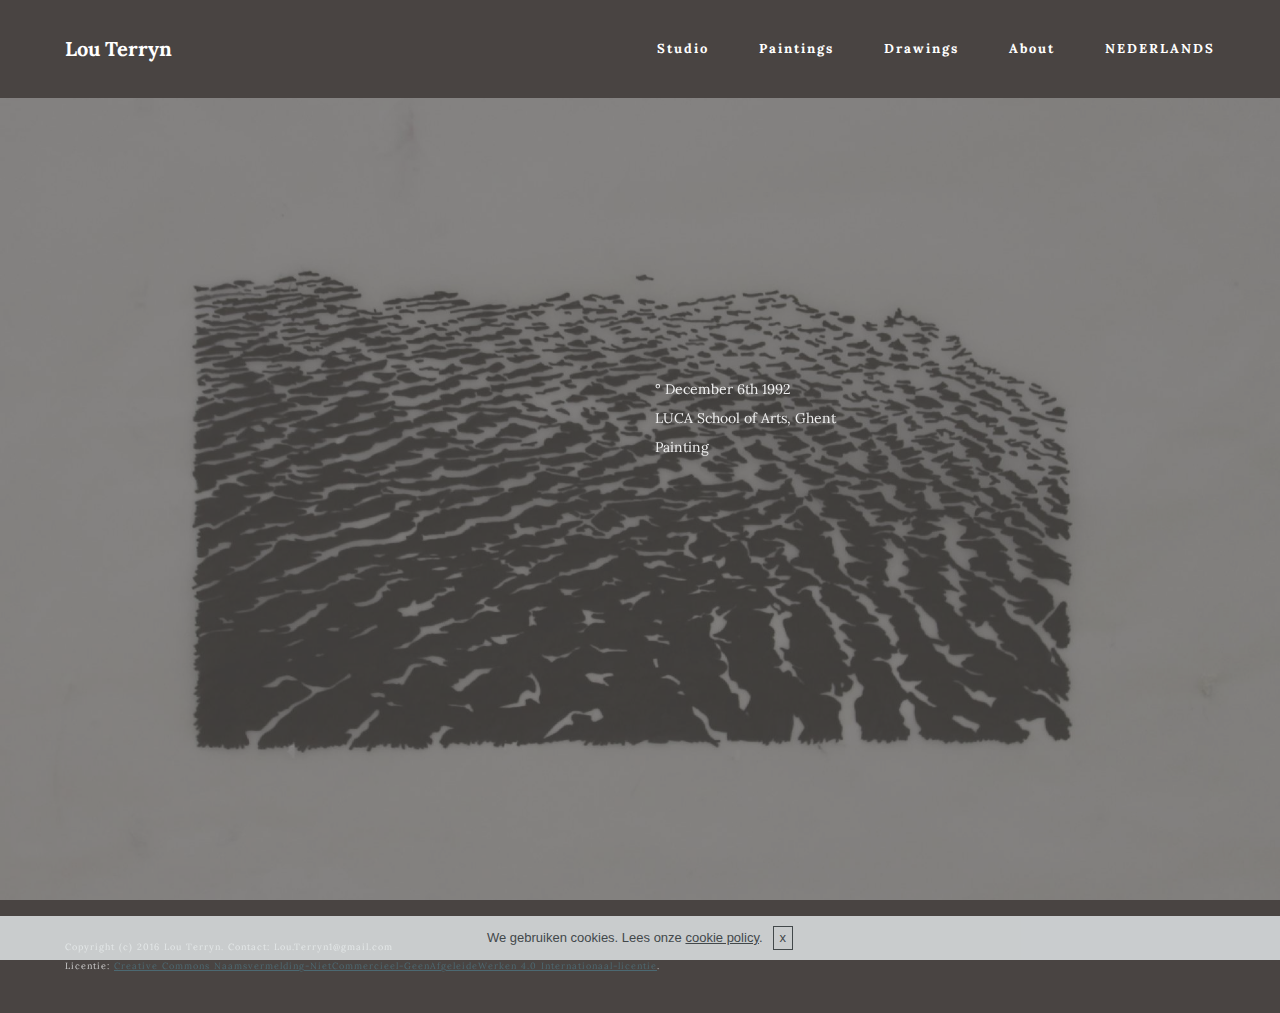
==== index.html @ 0a190a70 "Master" ====
<!DOCTYPE html>
<html>
<head>
  <!-- Site made with Mobirise Website Builder v2.11.1, https://mobirise.com -->
  <meta charset="UTF-8">
  <meta http-equiv="X-UA-Compatible" content="IE=edge">
  <meta name="generator" content="Mobirise v2.11.1, mobirise.com">
  <meta name="viewport" content="width=device-width, initial-scale=1">
  <link rel="shortcut icon" href="assets/images/logo.png" type="image/x-icon">
  <meta name="description" content="">
  <title>Lou Terryn</title>
  <link rel="stylesheet" href="https://fonts.googleapis.com/css?family=Roboto:700,400&amp;subset=cyrillic,latin,greek,vietnamese">
  <link rel="stylesheet" href="assets/bootstrap/css/bootstrap.min.css">
  <link rel="stylesheet" href="assets/animate.css/animate.min.css">
  <link rel="stylesheet" href="assets/mobirise/css/style.css">
  <link rel="stylesheet" href="assets/mobirise/css/mbr-additional.css" type="text/css">
  
  
  <!-- Paste any valid HTML code here. The code will be inserted to the end of <head> section, right before </head> -->
</head>
<body>

<!-- Google Analytics -->
<script>
  (function(i,s,o,g,r,a,m){i['GoogleAnalyticsObject']=r;i[r]=i[r]||function(){
  (i[r].q=i[r].q||[]).push(arguments)},i[r].l=1*new Date();a=s.createElement(o),
  m=s.getElementsByTagName(o)[0];a.async=1;a.src=g;m.parentNode.insertBefore(a,m)
  })(window,document,'script','//www.google-analytics.com/analytics.js','ga');

  ga('create', 'UA-74419226-1', 'auto');
  ga('send', 'pageview');

</script>
<!-- /Google Analytics -->


<section class="mbr-navbar mbr-navbar--freeze mbr-navbar--absolute mbr-navbar--sticky mbr-navbar--auto-collapse" id="menu-0">
    <div class="mbr-navbar__section mbr-section">
        <div class="mbr-section__container container">
            <div class="mbr-navbar__container">
                <div class="mbr-navbar__column mbr-navbar__column--s mbr-navbar__brand">
                    <span class="mbr-navbar__brand-link mbr-brand mbr-brand--inline">
                        
                        <span class="mbr-brand__name"><a class="mbr-brand__name text-white" href="Index.html">Lou Terryn</a></span>
                    </span>
                </div>
                <div class="mbr-navbar__hamburger mbr-hamburger"><span class="mbr-hamburger__line"></span></div>
                <div class="mbr-navbar__column mbr-navbar__menu">
                    <nav class="mbr-navbar__menu-box mbr-navbar__menu-box--inline-right">
                        <div class="mbr-navbar__column">
                            <ul class="mbr-navbar__items mbr-navbar__items--right float-left mbr-buttons mbr-buttons--freeze mbr-buttons--right btn-decorator mbr-buttons--active mbr-buttons--only-links"> <li class="mbr-navbar__item"><a class="mbr-buttons__link btn text-white" href="Studio.html">Studio</a></li><li class="mbr-navbar__item"><a class="mbr-buttons__link btn text-white" href="Schilderijen.html">Paintings</a></li> <li class="mbr-navbar__item"><a class="mbr-buttons__link btn text-white" href="Drawings.html">Drawings</a></li>  <li class="mbr-navbar__item"><a class="mbr-buttons__link btn text-white" href="Over.html">About</a></li> <li class="mbr-navbar__item"><a class="mbr-buttons__link btn text-white" href="Over.html">NEDERLANDS</a></li>  </ul>                            
                            
                        </div>
                    </nav>
                </div>
            </div>
        </div>
    </div>
</section>

<section class="engine"><a rel="external" href="https://mobirise.com">html site builder</a></section><section class="mbr-box mbr-section mbr-section--relative mbr-section--fixed-size mbr-section--full-height mbr-section--bg-adapted mbr-parallax-background mbr-after-navbar" id="header1-28" style="background-image: url(assets/images/tekening-water-2707x2000-95.jpg);">
    <div class="mbr-box__magnet mbr-box__magnet--sm-padding mbr-box__magnet--center-left">
        <div class="mbr-overlay" style="opacity: 0.6; background-color: rgb(96, 93, 92);"></div>
        <div class="mbr-box__container mbr-section__container container">
            <div class="mbr-box mbr-box--stretched"><div class="mbr-box__magnet mbr-box__magnet--center-left">
                <div class="row"><div class=" col-sm-6 col-sm-offset-6">
                    <div class="mbr-hero animated fadeInUp">
                        
                        <p class="mbr-hero__subtext">° December 6th 1992<br>LUCA School of Arts, Ghent<br>Painting</p>
                    </div>
                    
                </div></div>
            </div></div>
        </div>
        
    </div>
</section>

<footer class="mbr-section mbr-section--relative mbr-section--fixed-size" id="footer1-2" style="background-color: rgb(73, 68, 66);">
    
    <div class="mbr-section__container container">
        <div class="mbr-footer mbr-footer--wysiwyg row" style="padding-top: 36.900000000000006px; padding-bottom: 36.900000000000006px;">
            <div class="col-sm-12">
                <p class="mbr-footer__copyright">Copyright (c) 2016 Lou Terryn. Contact: Lou.Terryn1@gmail.com<br>Licentie: <a rel="license" href="http://creativecommons.org/licenses/by-nc-nd/4.0/">Creative Commons Naamsvermelding-NietCommercieel-GeenAfgeleideWerken 4.0 Internationaal-licentie</a>.</p>
            </div>
        </div>
    </div>
</footer>


  <input name="cookieData" type="hidden" data-cookie-text="We gebruiken cookies. Lees onze <a href='privacy.html'>cookie policy</a>.">
  <script src="assets/web/assets/jquery/jquery.min.js"></script>
  <script src="assets/bootstrap/js/bootstrap.min.js"></script>
  <script src="assets/smooth-scroll/SmoothScroll.js"></script>
  <script src="assets/cookies-alert-plugin/cookies-alert-core.js"></script>
  <script src="assets/cookies-alert-plugin/cookies-alert-script.js"></script>
  <script src="assets/jarallax/jarallax.js"></script>
  <script src="assets/mobirise/js/script.js"></script>
  
  <!-- Paste any valid HTML code here. The code will be inserted to the end of <body> section, right before </body> -->
</body>
</html>
---- assets/mobirise/css/style.css ----
.is-builder .animated {
  -webkit-animation-name: none !important;
  animation-name: none !important;
}
html {
  position: relative;
  min-height: 100%;
}
.mbr-embedded-video {
  position: relative;
}
.mbr-background-video,
.mbr-background-video-preview {
  bottom: 0;
  left: 0;
  overflow: hidden;
  position: absolute;
  right: 0;
  top: 0;
}
.mbr-parallax-background,
.mbr-background {
  background-attachment: fixed !important;
  background-position: 50% 0;
  background-repeat: no-repeat;
  background-size: cover !important;
}
.mbr-hidden-scrollbar .mbr-parallax-background {
  background-size: auto 130%;
}
.mobile .mbr-parallax-background {
  background-attachment: scroll !important;
}
.mbr-background {
  background-attachment: scroll !important;
}
.mbr-navbar {
  position: relative;
  width: 100%;
}
.mbr-navbar:before {
  content: "";
  display: block;
}
.mbr-navbar__brand-link:after,
.mbr-navbar__brand-img {
  max-height: 74px;
}
.mbr-navbar:before,
.mbr-navbar__container {
  height: 98px;
}
.mbr-navbar--ss .mbr-navbar__brand-link:after,
.mbr-navbar--ss .mbr-navbar__brand-img {
  height: 74px;
}
.mbr-navbar--ss:before,
.mbr-navbar--ss .mbr-navbar__container {
  height: 98px;
}
.mbr-navbar--xs .mbr-navbar__brand-link:after,
.mbr-navbar--xs .mbr-navbar__brand-img {
  height: 32px;
}
.mbr-navbar--xs:before,
.mbr-navbar--xs .mbr-navbar__container {
  height: 56px;
}
.mbr-navbar--s .mbr-navbar__brand-link:after,
.mbr-navbar--s .mbr-navbar__brand-img {
  height: 48px;
}
.mbr-navbar--s:before,
.mbr-navbar--s .mbr-navbar__container {
  height: 72px;
}
.mbr-navbar--m .mbr-navbar__brand-link:after,
.mbr-navbar--m .mbr-navbar__brand-img {
  height: 64px;
}
.mbr-navbar--m:before,
.mbr-navbar--m .mbr-navbar__container {
  height: 88px;
}
.mbr-navbar--l .mbr-navbar__brand-link:after,
.mbr-navbar--l .mbr-navbar__brand-img {
  height: 96px;
}
.mbr-navbar--l:before,
.mbr-navbar--l .mbr-navbar__container {
  height: 120px;
}
.mbr-navbar--xl .mbr-navbar__brand-link:after,
.mbr-navbar--xl .mbr-navbar__brand-img {
  height: 128px;
}
.mbr-navbar--xl:before,
.mbr-navbar--xl .mbr-navbar__container {
  height: 152px;
}
.mbr-navbar--short .mbr-navbar__brand-link:after,
.mbr-navbar--short .mbr-navbar__brand-img {
  height: 40px;
}
.mbr-navbar--short:before,
.mbr-navbar--short .mbr-navbar__container {
  height: 64px;
}
.mbr-navbar--short .mbr-navbar__container {
  padding: 12px 0;
}
@media (max-width: 767px) {
  .mbr-navbar--short .mbr-navbar__brand-link:after,
  .mbr-navbar--short .mbr-navbar__brand-img {
    height: 31px;
  }
  .mbr-navbar--short:before,
  .mbr-navbar--short .mbr-navbar__container {
    height: 45px;
  }
  .mbr-navbar--short .mbr-navbar__container {
    padding: 7px 0;
  }
}
.mbr-navbar__brand-img {
  position: relative;
}
.mbr-navbar__brand-img,
.mbr-navbar__container,
.mbr-navbar__section {
  -webkit-transition: all 300ms ease-in-out 0s;
  -o-transition: all 300ms ease-in-out 0s;
  transition: all 300ms ease-in-out 0s;
}
.mbr-navbar__section {
  background: #2c2c2c;
  height: auto;
  position: absolute;
  top: 0;
  width: 100%;
  z-index: 1000;
}
.mbr-navbar__container {
  display: table;
  padding: 12px 0;
  width: 100%;
}
.mbr-navbar__menu-box {
  display: table;
  width: 100%;
}
.mbr-navbar__menu-box--inline-left,
.mbr-navbar__menu-box--inline-center,
.mbr-navbar__menu-box--inline-right {
  display: block;
  text-align: left;
}
.mbr-navbar__menu-box--inline-center {
  text-align: center;
}
.mbr-navbar__menu-box--inline-right {
  text-align: right;
}
.mbr-navbar__column {
  display: table-cell;
  vertical-align: middle;
}
.mbr-navbar__column--xxs {
  width: 1%;
}
.mbr-navbar__column--xs {
  width: 10%;
}
.mbr-navbar__column--s {
  width: 20%;
}
.mbr-navbar__column--m {
  width: 30%;
}
.mbr-navbar__column--l {
  width: 40%;
}
.mbr-navbar__column--xl {
  width: 50%;
}
.mbr-navbar__menu-box--inline-left .mbr-navbar__column,
.mbr-navbar__menu-box--inline-center .mbr-navbar__column,
.mbr-navbar__menu-box--inline-right .mbr-navbar__column {
  display: inline-block;
}
.mbr-navbar__items {
  float: left;
  padding-left: 0px;
  position: relative;
  left: -20px;
}
.mbr-navbar__items--right {
  float: right;
  left: 0;
}
.float-left {
  float: left;
}
.mbr-navbar__item {
  display: block;
  float: left;
  position: relative;
}
.mbr-navbar__hamburger {
  display: none;
  margin-top: -11px;
  position: absolute;
  right: 0;
  top: 50%;
  z-index: 10000;
}
.mbr-navbar--collapsed .mbr-navbar__container {
  position: relative;
}
.mbr-navbar--collapsed .mbr-navbar__column {
  display: block;
  width: 100%;
}
.mbr-navbar--collapsed .mbr-navbar__items--right {
  padding-top: 13px;
}
.mbr-navbar--collapsed .mbr-navbar__menu {
  background: rgba(0, 0, 0, 0.9);
  display: none;
  height: 100%;
  left: 0;
  position: fixed;
  top: 0;
  width: 100%;
  z-index: 9999;
}
.mbr-navbar--collapsed .mbr-navbar__menu-box {
  display: table-cell;
  vertical-align: middle;
}
.mbr-navbar--collapsed .mbr-navbar__items {
  float: none;
}
.mbr-navbar--collapsed .mbr-navbar__item {
  float: none;
}
.mbr-navbar--collapsed .mbr-navbar__hamburger {
  display: block;
}
.mbr-navbar--collapsed.mbr-navbar--open .mbr-navbar__menu {
  display: table;
}
.mbr-navbar--collapsed.mbr-navbar--open:not(.mbr-navbar--sticky) .mbr-navbar__section {
  background: none;
  position: fixed;
}
.mbr-navbar--collapsed.mbr-navbar--open .mbr-navbar__brand {
  visibility: hidden;
}
.mbr-navbar--collapsed.mbr-navbar--sticky.mbr-navbar--open .mbr-navbar__brand {
  visibility: visible;
}
.mbr-navbar--collapsed.mbr-navbar--open .mbr-navbar__brand-img,
.mbr-navbar--collapsed.mbr-navbar--open .mbr-navbar__container {
  -webkit-transition: none;
  -o-transition: none;
  transition: none;
}
.mbr-navbar--freeze.mbr-navbar--collapsed.mbr-navbar--open .mbr-navbar__hamburger,
.mbr-navbar--freeze.mbr-navbar--collapsed.mbr-navbar--open .mbr-navbar__hamburger:hover {
  color: #fff !important;
}
.mbr-navbar--sticky .mbr-navbar__section {
  position: fixed;
}
.mbr-navbar--absolute {
  position: absolute;
}
/* fix for popup menu conflict */
@media (max-width: 480px) {
  .mbr-navbar--absolute.mbr-navbar[id^=menu-] {
    position: absolute;
  }
}
.mbr-navbar--transparent .mbr-navbar__section {
  background: none;
}
.mbr-navbar--stuck .mbr-navbar__section,
.mbr-navbar--relative .mbr-navbar__section {
  background: #2c2c2c;
}
@media (max-width: 991px) {
  .mbr-navbar--auto-collapse .mbr-navbar__container {
    position: relative;
  }
  .mbr-navbar--auto-collapse .mbr-navbar__column {
    display: block;
    width: 100%;
  }
  .mbr-navbar__column {
    max-height: 100vh;
    overflow-x: hidden;
    overflow-y:auto;
  }
  .mbr-navbar__column::-webkit-scrollbar {
    display:none;
  }
  .mbr-navbar--auto-collapse .mbr-navbar__items--right {
    padding-top: 13px;
  }
  .mbr-navbar--auto-collapse .mbr-navbar__menu {
    background: rgba(0, 0, 0, 0.9);
    display: none;
    height: 100%;
    left: 0;
    position: fixed;
    top: 0;
    width: 100%;
    z-index: 9999;
  }
  .mbr-navbar--auto-collapse .mbr-navbar__menu-box {
    display: table-cell;
    vertical-align: middle;
  }
  .mbr-navbar--auto-collapse .mbr-navbar__items {
    float: none;
  }
  .mbr-navbar--auto-collapse .mbr-navbar__item {
    float: none;
  }
  .mbr-navbar--auto-collapse .mbr-navbar__hamburger {
    display: block;
  }
  .mbr-navbar--auto-collapse.mbr-navbar--open .mbr-navbar__menu {
    display: table;
  }
  .mbr-navbar--auto-collapse.mbr-navbar--open:not(.mbr-navbar--sticky) .mbr-navbar__section {
    background: none;
    position: fixed;
  }
  .mbr-navbar--auto-collapse.mbr-navbar--open .mbr-navbar__brand {
    visibility: hidden;
  }
  .mbr-navbar--auto-collapse.mbr-navbar--sticky.mbr-navbar--open .mbr-navbar__brand {
    visibility: visible;
  }
  .mbr-navbar--auto-collapse.mbr-navbar--open .mbr-navbar__brand-img,
  .mbr-navbar--auto-collapse.mbr-navbar--open .mbr-navbar__container {
    -webkit-transition: none;
    -o-transition: none;
    transition: none;
  }
}
.mbr-after-navbar:before {
  content: "";
  display: block;
  height: 98px;
}
.mbr-hamburger {
  cursor: pointer;
  height: 23px;
  width: 30px;
}
.mbr-hamburger:focus {
  outline: none;
}
.mbr-hamburger__line,
.mbr-hamburger__line:before,
.mbr-hamburger__line:after {
  content: "";
  position: absolute;
  display: block;
  height: 1px;
  cursor: pointer;
}
.mbr-hamburger__line,
.mbr-hamburger__line:before,
.mbr-hamburger__line:after {
  width: 30px;
  border-bottom: 5px solid;
  top: 9px;
}
.mbr-hamburger__line:before {
  top: -9px;
}
.mbr-hamburger__line:after {
  top: 9px;
}
.mbr-hamburger__line,
.mbr-hamburger__line:before,
.mbr-hamburger__line:after {
  -webkit-transition: all 300ms ease-in-out;
  transition: all 300ms ease-in-out;
}
.mbr-hamburger--open .mbr-hamburger__line {
  border-color: transparent;
}
.mbr-hamburger--open .mbr-hamburger__line:before,
.mbr-hamburger--open .mbr-hamburger__line:after {
  top: 0;
}
.mbr-hamburger--open .mbr-hamburger__line:before {
  -ms-transform: rotate(45deg);
  -webkit-transform: rotate(45deg);
  transform: rotate(45deg);
}
.mbr-hamburger--open .mbr-hamburger__line:after {
  top: 10px;
  -ms-transform: translatey(-10px) rotate(-45deg);
  -webkit-transform: translatey(-10px) rotate(-45deg);
  transform: translatey(-10px) rotate(-45deg);
}
@media (max-width: 767px) {
  .mbr-hamburger {
    height: 23px;
    width: 27px;
  }
  .mbr-hamburger__line,
  .mbr-hamburger__line:before,
  .mbr-hamburger__line:after {
    width: 27px;
    border-bottom: 4px solid;
    top: 9px;
  }
  .mbr-hamburger__line:before {
    top: -9px;
  }
  .mbr-hamburger__line:after {
    top: 9px;
  }
}
.mbr-brand {
  display: block;
  float: left;
  position: relative;
}
.mbr-brand,
.mbr-brand:hover {
  text-decoration: none;
}
.mbr-brand__name {
  display: block;
  font-weight: bold;
  margin-top: 5px;
  text-align: center;
}
.mbr-brand__name,
.mbr-brand__name:hover {
  text-decoration: none;
}
.mbr-brand--inline {
  display: table;
}
.mbr-brand--inline:after {
  content: "";
  display: table-cell;
  width: 1px;
}
.mbr-brand--inline .mbr-brand__logo,
.mbr-brand--inline .mbr-brand__name {
  display: table-cell;
  vertical-align: middle;
}
.mbr-brand--inline .mbr-brand__logo {
  padding-right: 10px;
}
.mbr-brand--inline .mbr-brand__name {
  margin: 0;
  text-align: left;
}
.mbr-form {
  display: table;
  margin-top: -13px;
  position: relative;
  top: 14px;
  width: 100%;
}
.mbr-form__left,
.mbr-form__right {
  display: table-cell;
  vertical-align: top;
}
.mbr-form__left {
  padding-right: 3px;
}
.mbr-form__right {
  width: 1px;
}
@media (max-width: 530px) {
  .mbr-form {
    display: block;
    margin-top: -27px;
    position: relative;
    top: 26px;
  }
  .mbr-form__left,
  .mbr-form__right {
    display: block;
  }
  .mbr-form__left {
    margin-bottom: 12px;
    padding-right: 0;
  }
  .mbr-form__right {
    width: 100%;
  }
}
.mbr-section {
  padding: 0 20px;
}
.mbr-section--no-padding {
  padding: 0;
}
.mbr-section--relative {
  position: relative;
}
.mbr-section--fixed-size {
  overflow: hidden;
}
.mbr-section--full-height {
  height: 100vh;
}
.mbr-section--full-height.mbr-after-navbar:before {
  display: none;
}
.mbr-section--bg-adapted {
  background-attachment: scroll;
  background-position: 50% 0;
  background-repeat: no-repeat;
  background-size: cover;
}
.mbr-section--gray {
  background-color: #444444;
}
.mbr-section--light-gray {
  background-color: #f0f0f0;
}
.mbr-section--dark-gray {
  background-color: #3c3c3c;
}
.mbr-section__container {
  padding: 0;
  position: relative;
  z-index: 3;
}
.mbr-section__container--center {
  text-align: center;
}
.mbr-section__container--std-padding {
  padding: 93px 0;
}
.mbr-section__container--std-top-padding {
  padding-top: 93px;
}
.mbr-section__container--std-bot-padding {
  padding-bottom: 93px;
}
.mbr-section__container--sm-padding {
  padding: 41px 0;
}
.mbr-section__container--sm-top-padding {
  padding-top: 41px;
}
.mbr-section__container--sm-bot-padding {
  padding-bottom: 41px;
}
.mbr-section__container--isolated {
  padding-bottom: 93px;
  padding-top: 93px;
}
.mbr-section__container--first {
  padding-top: 93px;
  padding-bottom: 41px;
}
.mbr-section__container--middle {
  padding-bottom: 41px;
}
.mbr-section__container--last {
  padding-bottom: 93px;
}
.mbr-section__row {
  margin-left: -24px;
  margin-right: -24px;
}
.mbr-section__col {
  overflow: hidden;
  padding-left: 24px;
  padding-right: 24px;
}
.mbr-section__left {
  padding-right: 40px;
}
.mbr-section__right {
  padding-left: 15px;
}
.mbr-section__header {
  line-height: 1.5em;
  margin: -10px 0 0;
  text-align: center;
}
@media (min-width: 768px) {
  .mbr-section--short-paddings .mbr-section__container--std-padding {
    padding: 59px 0;
  }
  .mbr-section--short-paddings .mbr-section__container--std-top-padding {
    padding-top: 59px;
  }
  .mbr-section--short-paddings .mbr-section__container--std-bot-padding {
    padding-bottom: 59px;
  }
  .mbr-section--short-paddings .mbr-section__container--sm-padding {
    padding: 41px 0;
  }
  .mbr-section--short-paddings .mbr-section__container--sm-top-padding {
    padding-top: 41px;
  }
  .mbr-section--short-paddings .mbr-section__container--sm-bot-padding {
    padding-bottom: 41px;
  }
  .mbr-section--short-paddings .mbr-section__container--isolated {
    padding-bottom: 59px;
    padding-top: 59px;
  }
  .mbr-section--short-paddings .mbr-section__container--first {
    padding-top: 59px;
    padding-bottom: 41px;
  }
  .mbr-section--short-paddings .mbr-section__container--middle {
    padding-bottom: 41px;
  }
  .mbr-section--short-paddings .mbr-section__container--last {
    padding-bottom: 59px;
  }
}
@media (max-width: 767px) {
  .mbr-section__left {
    padding-right: 15px;
  }
  .mbr-section__right {
    padding-left: 15px;
    padding-top: 51px;
  }
}
.mbr-arrow {
  bottom: 71px;
  left: 0;
  line-height: 1px;
  padding: 0 20px;
  position: absolute;
  width: 100%;
  z-index: 3;
}
.mbr-arrow__link {
  display: inline-block;
  font-size: 26px;
}
.mbr-arrow__link,
.mbr-arrow__link:hover,
.mbr-arrow__link:focus {
  color: #fff;
}
.mbr-arrow--floating .mbr-arrow__link {
  -webkit-animation: floating-arrow 1.6s infinite ease-in-out 0s;
  -o-animation: floating-arrow 1.6s infinite ease-in-out 0s;
  animation: floating-arrow 1.6s infinite ease-in-out 0s;
}
@-webkit-keyframes floating-arrow {
  from {
    -webkit-transform: translateY(0);
    transform: translateY(0);
  }
  65% {
    -webkit-transform: translateY(11px);
    transform: translateY(11px);
  }
  to {
    -webkit-transform: translateY(0);
    transform: translateY(0);
  }
}
@-o-keyframes floating-arrow {
  from {
    -webkit-transform: translateY(0);
    transform: translateY(0);
  }
  65% {
    -webkit-transform: translateY(11px);
    transform: translateY(11px);
  }
  to {
    -webkit-transform: translateY(0);
    transform: translateY(0);
  }
}
@keyframes floating-arrow {
  from {
    -webkit-transform: translateY(0);
    transform: translateY(0);
  }
  65% {
    -webkit-transform: translateY(11px);
    transform: translateY(11px);
  }
  to {
    -webkit-transform: translateY(0);
    transform: translateY(0);
  }
}
.mbr-arrow--dark .mbr-arrow__link,
.mbr-arrow--dark .mbr-arrow__link:hover,
.mbr-arrow--dark .mbr-arrow__link:focus {
  color: #252525;
}
@media (max-width: 767px) {
  .mbr-arrow {
    bottom: 41px;
  }
}
@media (max-width: 320px) {
  .mbr-arrow {
    bottom: 21px;
    text-align: center;
  }
}
@media all and (device-width: 320px) and (device-height: 568px) and (orientation: portrait) {
  .mbr-arrow {
    bottom: 31px;
  }
}
.mbr-box {
  display: table;
  width: 100%;
}
.mbr-box--fixed {
  table-layout: fixed;
}
.mbr-box--stretched {
  height: 100%;
}
.mbr-box__magnet {
  display: table-cell;
  float: none;
  height: 100%;
  margin-bottom: 0;
  margin-top: 0;
  text-align: center;
  vertical-align: middle;
}
.mbr-box__magnet--sm-padding {
  padding: 41px 0;
}
.mbr-box__magnet--top-left,
.mbr-box__magnet--top-center,
.mbr-box__magnet--top-right {
  vertical-align: top;
}
.mbr-box__magnet--bottom-left,
.mbr-box__magnet--bottom-center,
.mbr-box__magnet--bottom-right {
  vertical-align: bottom;
}
.mbr-box__magnet--top-left,
.mbr-box__magnet--center-left,
.mbr-box__magnet--bottom-left {
  text-align: left;
}
.mbr-box__magnet--top-right,
.mbr-box__magnet--center-right,
.mbr-box__magnet--bottom-right {
  text-align: right;
}
.mbr-box__container {
  height: 50%;
}
@media (max-width: 767px) {
  .mbr-box__container {
    height: 100%;
  }
  .mbr-box--adapted {
    display: block;
  }
  .mbr-box--adapted > .mbr-box__magnet {
    display: block;
    height: auto;
  }
}
.mbr-overlay {
  background: #222;
  bottom: 0;
  left: 0;
  position: absolute;
  right: 0;
  top: 0;
  z-index: 2;
}
.mbr-google-map__marker {
  color: #252525;
  display: none;
  margin: 0;
}
.mbr-google-map--loaded .mbr-google-map__marker {
  display: block;
}
.mbr-hero {
  color: #fff;
  position: relative;
}
.mbr-hero__text {
  font-size: 46px;
  font-weight: bold;
  left: -2px;
  letter-spacing: 2px;
  line-height: 50px;
  margin: -18px 0 1px 0;
  padding-bottom: 41px;
  position: relative;
  top: 8px;
}
.mbr-hero__subtext {
  font-size: 21px;
  line-height: 29px;
  margin: -32px 0 3px 0;
  padding: 0 0 41px 0;
  position: relative;
  top: 6px;
}
.mbr-figure {
  display: inline-block;
  line-height: 1px;
  margin: 0;
  max-width: 100%;
  overflow: hidden;
  position: relative;
}
.mbr-figure--no-bg {
  background: none;
}
.mbr-figure--full-width {
  display: block;
  width: 100%;
}
.mbr-figure.mbr-after-navbar:before {
  display: none;
}
.mbr-figure--full-width iframe,
.mbr-figure--full-width .mbr-figure__img,
.mbr-figure--full-width .mbr-figure__map {
  width: 100%;
}
.mbr-figure iframe,
.mbr-figure__img,
.mbr-figure__map {
  max-width: 100%;
}
.mbr-figure__map {
  height: 400px;
  line-height: 1.3em;
}
.mbr-figure__map--short {
  height: 300px;
}
.mbr-figure__caption {
  background: rgba(0, 0, 0, 0.5);
  bottom: 0;
  color: #fff;
  display: block;
  font-size: 17px;
  left: 0;
  line-height: 1.3em;
  min-height: 53px;
  padding: 17px 20px;
  position: absolute;
  text-align: left;
  width: 100%;
}
.mbr-figure__caption--no-padding {
  padding: 17px 0;
}
.mbr-figure--wysiwyg .mbr-figure__caption a,
.mbr-figure--wysiwyg .mbr-figure__caption a:hover {
  color: inherit;
  text-decoration: underline;
}
.mbr-figure--caption-inside-top .mbr-figure__caption {
  bottom: auto;
  top: 0;
}
.mbr-figure--caption-outside-top .mbr-figure__caption,
.mbr-figure--caption-outside-bottom .mbr-figure__caption {
  background: none;
  position: relative;
}
.mbr-figure--no-bg.mbr-figure--caption-outside-top .mbr-figure__caption,
.mbr-figure--no-bg.mbr-figure--caption-outside-bottom .mbr-figure__caption {
  color: #252525;
}
.mbr-figure--no-bg.mbr-figure--caption-outside-top .mbr-figure__caption {
  margin-top: -3px;
  padding-top: 0;
}
.mbr-figure--no-bg.mbr-figure--caption-outside-bottom .mbr-figure__caption {
  margin-top: -2px;
  padding-bottom: 0;
  top: 2px;
}
.mbr-figure__caption--std-grid {
  background: none;
  z-index: 2;
}
@media (min-width: 768px) {
  .mbr-figure__caption--std-grid {
    width: 715px;
    left: 50%;
    margin-left: -357.5px;
    padding: 17px 0;
  }
}
@media (min-width: 992px) {
  .mbr-figure__caption--std-grid {
    width: 935px;
    margin-left: -467.5px;
  }
}
@media (min-width: 1200px) {
  .mbr-figure__caption--std-grid {
    width: 1150px;
    margin-left: -575px;
  }
}
.mbr-figure__caption--std-grid:before {
  bottom: 0;
  content: "";
  position: absolute;
  top: 0;
  width: 200%;
  z-index: -1;
  margin-left: -50%;
}
.mbr-figure--caption-inside-top .mbr-figure__caption--std-grid:before,
.mbr-figure--caption-inside-bottom .mbr-figure__caption--std-grid:before {
  background: rgba(0, 0, 0, 0.6);
}
.mbr-figure__caption-small {
  color: #ccc;
  display: block;
  font-size: 14px;
  line-height: 1.3em;
}
.mbr-figure--no-bg.mbr-figure--caption-outside-top .mbr-figure__caption-small,
.mbr-figure--no-bg.mbr-figure--caption-outside-bottom .mbr-figure__caption-small {
  color: #777;
}
@media (max-width: 767px) {
  .mbr-figure--adapted {
    display: block;
    width: 100%;
  }
  .mbr-figure--adapted iframe,
  .mbr-figure--adapted .mbr-figure__img,
  .mbr-figure--adapted .mbr-figure__map {
    width: 100%;
  }
  .mbr-figure--caption-inside-top .mbr-figure__caption,
  .mbr-figure--caption-inside-bottom .mbr-figure__caption {
    background: none;
    position: relative;
  }
  .mbr-figure--caption-inside-top .mbr-figure__caption--std-grid:before,
  .mbr-figure--caption-inside-bottom .mbr-figure__caption--std-grid:before {
    display: none;
  }
}
.mbr-reviews {
  list-style: none;
  margin: 0 -15px;
  padding: 3px 0 0 0;
}
.mbr-reviews__item {
  position: relative;
  margin-top: 39px;
}
.mbr-reviews__text {
  background: #fafafa;
  border-radius: 3px;
  border: 1px solid #ededed;
  color: #777;
  font-size: 16px;
  line-height: 26px;
  padding: 20px;
  position: relative;
}
.mbr-reviews__text:before {
  -webkit-transform: rotate(45deg);
  -ms-transform: rotate(45deg);
  -o-transform: rotate(45deg);
  transform: rotate(45deg);
  width: 14px;
  height: 14px;
  background-color: #fafafa;
  border-color: #ededed;
  border-style: none solid solid none;
  border-width: 0 1px 1px 0;
  bottom: -8px;
  content: "";
  display: block;
  left: 50px;
  position: absolute;
}
.mbr-reviews__p {
  margin: 0;
}
.mbr-reviews__author {
  margin-top: 30px;
  padding-left: 102px;
  position: relative;
}
.mbr-reviews__author--short {
  margin-top: 27px;
  padding-left: 32px;
}
.mbr-reviews__author-img {
  width: 50px;
  height: 50px;
  border-radius: 50%;
  left: 33px;
  position: absolute;
  top: 0;
}
.mbr-reviews__author-name {
  color: #777;
  font-size: 14px;
  font-weight: bold;
  position: relative;
  top: -3px;
}
.mbr-reviews__author-bio {
  color: #999;
  font-size: 12px;
}
@media (max-width: 767px) {
  .mbr-reviews__author {
    padding-bottom: 32px;
  }
  .mbr-reviews__author--short {
    padding-bottom: 1px;
  }
}
@media (min-width: 768px) and (max-width: 991px) {
  .mbr-reviews__item:nth-of-type(2n+1) {
    clear: left;
  }
}
@media (min-width: 992px) {
  .mbr-reviews__item:nth-of-type(3n+1) {
    clear: left;
  }
}
@media (max-width: 991px) {
  .mbr-header--reduce .mbr-header__text {
    padding-top: 1em;
    margin-top: -1em;
  }
}
.mbr-header {
  margin-top: -20px;
  padding: 0;
  position: relative;
  text-align: left;
  top: 10px;
}
.mbr-header--std-padding {
  padding-bottom: 41px;
}
.mbr-header--center {
  text-align: center;
}
.mbr-header__text {
  display: block;
  font-size: 25px;
  font-weight: bold;
  letter-spacing: 6px;
  line-height: 1.5em;
  margin: 0;
}
.mbr-header__subtext {
  color: #777;
  font-size: 14px;
  font-style: italic;
  letter-spacing: 1px;
  margin: 8px 0 7px 0;
}
.mbr-header--inline {
  margin-top: 0;
  padding: 41px 0 28px 0;
  top: 0;
}
.mbr-header--inline .mbr-header__text {
  letter-spacing: 4px;
  line-height: 1em;
  margin: 15px 0 0 0;
}
@media (max-width: 767px) {
  .mbr-header--inline {
    padding: 47px 0 38px 0;
  }
  .mbr-header--inline .mbr-header__text {
    display: block;
    margin: 0 0 38px 0;
  }
  .mbr-header--auto-align .mbr-header__text,
  .mbr-header--auto-align .mbr-header__subtext {
    left: 0;
    text-align: center !important;
  }
}
@media (min-width: 768px) {
  .mbr-header--reduce {
    margin-top: -5px;
    top: 2px;
  }
  .mbr-header--reduce .mbr-header__text {
    font-size: 16px;
    letter-spacing: 1px;
    line-height: 1.1em;
    padding-top: 0.4em;
    margin-top: -0.4em;
  }
}
.mbr-social-icons__icon {
  -webkit-transition: all 0.2s ease-in-out 0s;
  -o-transition: all 0.2s ease-in-out 0s;
  transition: all 0.2s ease-in-out 0s;
  color: #fff;
  cursor: pointer;
  display: inline-block;
  font-size: 29px;
  height: 56px;
  line-height: 61px;
  margin: 0 10px 13px 0;
  position: relative;
  text-align: center;
  width: 56px;
}
.mbr-social-icons__icon:hover {
  color: #fff;
}
.mbr-social-icons--style-1 .mbr-social-icons__icon:hover {
  background: #252525 !important;
}
.mbr-contacts {
  color: #9c9c9c;
  font-size: 14px;
  line-height: 1.7em;
  padding: 45px 0 46px;
}
.mbr-contacts__img {
  max-width: 100%;
  margin: 6px 0 5px 40px;
}
.mbr-contacts__img--left {
  margin-left: 0;
}
.mbr-contacts__text {
  margin: 0;
}
.mbr-contacts__header {
  color: #fff;
  font-size: 14px;
  letter-spacing: 1px;
  margin-bottom: 20px;
  margin-top: 3px;
}
.mbr-contacts__list {
  list-style: none;
  margin: 0;
  padding: 0;
}
@media (max-width: 767px) {
  .mbr-contacts__img {
    margin-bottom: 10px;
  }
  .mbr-contacts__header {
    margin-top: 20px;
    margin-bottom: 10px;
  }
  .mbr-contacts__column {
    margin-top: 37px;
  }
}
.mbr-footer {
  color: #9c9c9c;
  font-size: 13px;
  letter-spacing: 1px;
  line-height: 1.5em;
  padding: 37px 0 39px;
  word-spacing: 1px;
}
.mbr-footer__copyright {
  margin: 0;
}
.mbr-buttons {
  margin: -26px 0 13px 0;
  position: relative;
  text-align: left;
  top: 26px;
}
.mbr-buttons__btn,
.mbr-buttons__link {
  margin: 0 10px 13px 0;
}
.mbr-buttons__btn,
.mbr-buttons__link,
.mbr-buttons__btn:hover,
.mbr-buttons__link:hover {
  text-decoration: none;
}
.mbr-buttons--top {
  top: 44px;
  margin-top: -62px;
}
.mbr-buttons--no-offset {
  margin-top: 0;
  top: 0;
}
.mbr-buttons--only-links {
  left: -20px;
}
.mbr-buttons--center {
  left: 5px;
  text-align: center;
}
.mbr-buttons--center.mbr-buttons--only-links {
  left: 0;
}
.mbr-buttons--right {
  text-align: right;
}
.mbr-buttons--right .mbr-buttons__btn,
.mbr-buttons--right .mbr-buttons__link {
  margin: 0 0 13px 10px;
}
.mbr-buttons--right.mbr-buttons--only-links {
  left: 20px;
}
.mbr-buttons--activated {
  left: 5px;
  text-align: center;
}
.mbr-buttons--activated .mbr-buttons__btn,
.mbr-buttons--activated .mbr-buttons__link {
  margin-left: 0;
  margin-right: 0;
}
.mbr-buttons--activated .mbr-buttons__link {
  font-size: 25px;
  padding: 10px 30px 2px;
}
.mbr-buttons--activated .mbr-buttons__btn {
  font-size: 15px;
  margin-top: 9px;
  padding: 15px 30px;
}
.mbr-buttons--freeze.mbr-buttons--activated .mbr-buttons__link {
  font-size: 25px !important;
}
.mbr-buttons--freeze.mbr-buttons--activated .mbr-buttons__link,
.mbr-buttons--freeze.mbr-buttons--activated .mbr-buttons__link:hover {
  color: #fff !important;
}
.mbr-buttons--freeze.mbr-buttons--activated .mbr-buttons__btn {
  font-size: 15px !important;
}
@media (max-width: 991px) {
  .mbr-buttons {
    top: 0;
  }
  .mbr-buttons:first-child {
    margin-top: 0;
  }
  .mbr-buttons--active {
    left: 5px;
    text-align: center;
  }
  .mbr-buttons--active .mbr-buttons__btn,
  .mbr-buttons--active .mbr-buttons__link {
    margin-left: 0;
    margin-right: 0;
  }
  .mbr-buttons--right.mbr-buttons--only-links {
    left: 0;
  }
  .mbr-buttons--active .mbr-buttons__link {
    font-size: 25px;
    padding: 10px 30px 2px;
  }
  .mbr-buttons--active .mbr-buttons__btn {
    font-size: 15px;
    margin-top: 9px;
    padding: 15px 30px;
  }
  .mbr-buttons--freeze.mbr-buttons--active .mbr-buttons__link {
    font-size: 25px !important;
  }
  .mbr-buttons--freeze.mbr-buttons--active .mbr-buttons__link,
  .mbr-buttons--freeze.mbr-buttons--active .mbr-buttons__link:hover {
    color: #fff !important;
  }
  .mbr-buttons--freeze.mbr-buttons--active .mbr-buttons__btn {
    font-size: 15px !important;
  }
}
@media (max-width: 767px) {
  .mbr-buttons--auto-align {
    left: 5px;
    margin-top: -26px;
    text-align: center;
    top: 26px;
  }
  .mbr-buttons--auto-align.mbr-buttons--only-links {
    left: 0;
  }
}
@media (max-width: 530px) {
  .mbr-buttons {
    left: 0;
  }
  .mbr-buttons__btn,
  .mbr-buttons__link,
  .mbr-buttons--right .mbr-buttons__btn,
  .mbr-buttons--right .mbr-buttons__link {
    display: inline-block;
    margin: 0 0 13px 0;
    text-align: center;
    width: 100%;
  }
  .mbr-buttons--activated .mbr-buttons__btn,
  .mbr-buttons--activated .mbr-buttons__link,
  .mbr-buttons--active .mbr-buttons__btn,
  .mbr-buttons--active .mbr-buttons__link {
    width: auto;
  }
  .mbr-buttons--activated .mbr-buttons__btn,
  .mbr-buttons--active .mbr-buttons__btn {
    margin-top: 9px;
  }
}
.mbr-article {
  color: #777;
  font-size: 17px;
  line-height: 27px;
  text-align: left;
  position: relative;
  margin-top: -21px;
  top: 14px;
}
.mbr-article--wysiwyg h1,
.mbr-article--wysiwyg h2,
.mbr-article--wysiwyg h3,
.mbr-article--wysiwyg h4,
.mbr-article--wysiwyg h5,
.mbr-article--wysiwyg h6 {
  color: #252525;
  display: block;
  font-weight: bold;
  line-height: 1.3em;
  text-align: left;
}
.mbr-article--wysiwyg h1 {
  font-size: 27px;
  letter-spacing: 3px;
}
.mbr-article--wysiwyg h2 {
  font-size: 23px;
  letter-spacing: 2px;
}
.mbr-article--wysiwyg h3 {
  font-size: 19px;
  letter-spacing: 1px;
}
.mbr-article--wysiwyg h4 {
  font-size: 14px;
}
.mbr-article--wysiwyg h5 {
  font-size: 11px;
}
.mbr-article--wysiwyg h6 {
  font-size: 10px;
}
.mbr-article--wysiwyg p,
.mbr-article--wysiwyg ul,
.mbr-article--wysiwyg ol,
.mbr-article--wysiwyg blockquote {
  margin: 0 0 10px 0;
}
.mbr-article--wysiwyg blockquote {
  font-size: 17px;
  border-color: #f97352;
}
@media (max-width: 767px) {
  .mbr-article--auto-align.mbr-article--wysiwyg p,
  .mbr-article--auto-align {
    text-align: left !important;
  }
}
.social-likes__counter {
  -webkit-transition: all 0.2s ease-in-out 0s;
  -o-transition: all 0.2s ease-in-out 0s;
  transition: all 0.2s ease-in-out 0s;
  background: #3c3c3c;
  border-radius: 23px;
  font-size: 12px;
  height: 23px;
  line-height: 24px;
  min-width: 23px;
  padding: 0 5px;
  position: absolute;
  right: -7px;
  text-align: center;
  top: -7px;
}
.social-likes__counter_empty {
  display: none;
}
.social-likes_style-1 .social-likes__icon:hover {
  background: #252525 !important;
}
.social-likes_style-1 .social-likes__icon:hover .social-likes__counter {
  background: #f97352;
}
.social-likes_style-2 .social-likes__icon {
  background: #252525;
}
.social-likes_style-2 .social-likes__counter {
  background: #f97352;
}
.social-likes_style-2 .social-likes__icon:hover .social-likes__counter {
  background: #3c3c3c;
}
.mbr-plan {
  padding-bottom: 41px;
  padding-left: 1px;
  padding-right: 0;
  position: relative;
}
.mbr-plan--first,
.mbr-plan:first-child {
  padding-left: 0;
}
.mbr-plan--last,
.mbr-plan:last-child {
  padding-bottom: 93px;
}
.mbr-plan__box {
  background: #fff;
}
.mbr-plan__header {
  background: #444;
  overflow: hidden;
  padding: 20px 15px;
  color: #fff;
}
.mbr-plan__number {
  border-bottom: 1px dotted #ddd;
  color: #333;
  font-size: 80px;
  line-height: 0;
  margin: 0px 10px;
  padding: 41px 0;
  text-align: center;
  margin-bottom: 41px;
}
.mbr-plan__details {
  padding-bottom: 41px;
}
.mbr-plan__details ul,
.mbr-plan__list {
  list-style: none;
  margin: 0;
  padding: 0;
}
.mbr-plan__details li,
.mbr-plan__item {
  line-height: 40px;
  padding: 0 15px;
  text-align: center;
}
.mbr-plan__buttons {
  overflow: hidden;
  padding: 0 15px 41px;
}
.mbr-plan--favorite {
  margin-right: -1px;
  margin-top: -30px;
  padding-left: 0;
  top: 15px;
  z-index: 5;
}
.mbr-plan--favorite .mbr-plan__number:before {
  content: "";
  display: block;
  height: 15px;
}
.mbr-plan--favorite .mbr-plan__box {
  padding-bottom: 15px;
  box-shadow: 0px 0px 20px 5px rgba(0, 0, 0, 0.1);
}
.mbr-plan--primary .mbr-plan__header {
  background: #4c6972;
}
.mbr-plan--success .mbr-plan__header {
  background: #7ac673;
}
.mbr-plan--info .mbr-plan__header {
  background: #27aae0;
}
.mbr-plan--warning .mbr-plan__header {
  background: #faaf40;
}
.mbr-plan--danger .mbr-plan__header {
  background: #f97352;
}
@media (max-width: 767px) {
  .mbr-plan,
  .mbr-plan--first,
  .mbr-plan:first-child {
    padding-left: 15px;
    padding-right: 15px;
  }
  .mbr-plan__number {
    font-size: 79px;
  }
  .mbr-plan__details {
    font-size: 17px;
  }
  .mbr-plan--favorite {
    margin: 0;
    top: 0;
  }
}
.mbr-number {
  display: inline-block;
  margin-top: -0.12em;
}
.mbr-number__num {
  display: inline-table;
  height: 1em;
}
.mbr-number__group {
  display: table-cell;
  font-weight: bold;
  position: relative;
  vertical-align: middle;
}
.mbr-number__left {
  display: none;
  font-size: 0.34em;
  line-height: 0;
  padding: 0px 5px;
  vertical-align: super;
}
.mbr-number__right {
  display: none;
  font-size: 0.25em;
  padding: 0px 5px;
  vertical-align: middle;
  white-space: nowrap;
}
.mbr-number__caption {
  display: block;
  font-size: 0.19em;
  line-height: 1em;
  opacity: 0.5;
  padding-top: 0.5em;
  text-align: center;
}
.mbr-number--price .mbr-number__value {
  padding-right: 0.28em;
}
.mbr-number--price .mbr-number__left {
  display: inline;
}
.mbr-number--short-price .mbr-number__left,
.mbr-number--short-price .mbr-number__right {
  display: inline;
}
.mbr-number--short-price .mbr-number__caption {
  display: none;
}
.mbr-number--inverse-price .mbr-number__group {
  top: 0.1em;
}
.mbr-number--inverse-price .mbr-number__left {
  display: none;
}
.mbr-number--inverse-price .mbr-number__value {
  padding-left: 0.28em;
}
.mbr-number--inverse-price .mbr-number__right {
  display: inline;
}

.engine {
	position: absolute;
	text-indent: -2400px;
	text-align: center;
	padding: 0;
}
---- assets/mobirise/css/mbr-additional.css ----
@import url(https://fonts.googleapis.com/css?family=Lora:400,700);

#content1-20 P {
  font-family: 'Lora', serif;
  font-size: 14px;
}




#menu-0 .mbr-brand__name {
  font-size: 16px;
}
#menu-0.mbr-navbar--stuck .mbr-navbar__section {
  background: #494442;
}
#menu-0 .mbr-navbar__section {
  background: #494442;
}
#menu-0 .mbr-brand__name a {
  font-family: 'Lora', serif;
  font-size: 20px;
}
#menu-0 .mbr-navbar__items a {
  font-family: 'Lora', serif;
}
#menu-0 .mbr-navbar__hamburger {
  color: #ffffff;
}
#footer1-2 P {
  font-family: 'Lora', serif;
  color: #cccccc;
  font-size: 9px;
}
#header1-28 P {
  font-family: 'Lora', serif;
  font-size: 14px;
  text-align: left;
  color: #efefef;
}



#menu-9 .mbr-brand__name {
  font-size: 16px;
}
#menu-9.mbr-navbar--stuck .mbr-navbar__section {
  background: #494442;
}
#menu-9 .mbr-navbar__section {
  background: #494442;
}
#menu-9 .mbr-brand__name a {
  font-family: 'Lora', serif;
  font-size: 20px;
}
#menu-9 .mbr-navbar__items a {
  font-family: 'Lora', serif;
}
#menu-9 .mbr-navbar__hamburger {
  color: #ffffff;
}
#footer1-10 P {
  font-family: 'Lora', serif;
  color: #cccccc;
  font-size: 9px;
}





#content1-21 P {
  font-family: 'Lora', serif;
  font-size: 14px;
}
#content1-21 DIV {
  font-family: 'Lora', serif;
  font-size: 13px;
}
#menu-18 .mbr-brand__name {
  font-size: 16px;
}
#menu-18.mbr-navbar--stuck .mbr-navbar__section {
  background: #494442;
}
#menu-18 .mbr-navbar__section {
  background: #494442;
}
#menu-18 .mbr-brand__name a {
  font-family: 'Lora', serif;
  font-size: 20px;
}
#menu-18 .mbr-navbar__items a {
  font-family: 'Lora', serif;
}
#menu-18 .mbr-navbar__hamburger {
  color: #ffffff;
}
#footer1-19 P {
  font-family: 'Lora', serif;
  color: #cccccc;
  font-size: 9px;
}



#menu-34 .mbr-brand__name {
  font-size: 16px;
}
#menu-34.mbr-navbar--stuck .mbr-navbar__section {
  background: #494442;
}
#menu-34 .mbr-navbar__section {
  background: #494442;
}
#menu-34 .mbr-brand__name a {
  font-family: 'Lora', serif;
  font-size: 20px;
}
#menu-34 .mbr-navbar__items a {
  font-family: 'Lora', serif;
}
#menu-34 .mbr-navbar__hamburger {
  color: #ffffff;
}
#footer1-35 P {
  font-family: 'Lora', serif;
  color: #cccccc;
  font-size: 9px;
}




#menu-42 .mbr-brand__name {
  font-size: 16px;
}
#menu-42.mbr-navbar--stuck .mbr-navbar__section {
  background: #494442;
}
#menu-42 .mbr-navbar__section {
  background: #494442;
}
#menu-42 .mbr-brand__name a {
  font-family: 'Lora', serif;
  font-size: 20px;
}
#menu-42 .mbr-navbar__items a {
  font-family: 'Lora', serif;
}
#menu-42 .mbr-navbar__hamburger {
  color: #ffffff;
}
#footer1-43 P {
  font-family: 'Lora', serif;
  color: #cccccc;
  font-size: 9px;
}
#content1-48 DIV {
  font-family: 'Lora', serif;
  font-size: 16px;
}
#content1-48 P {
  font-size: 14px;
}
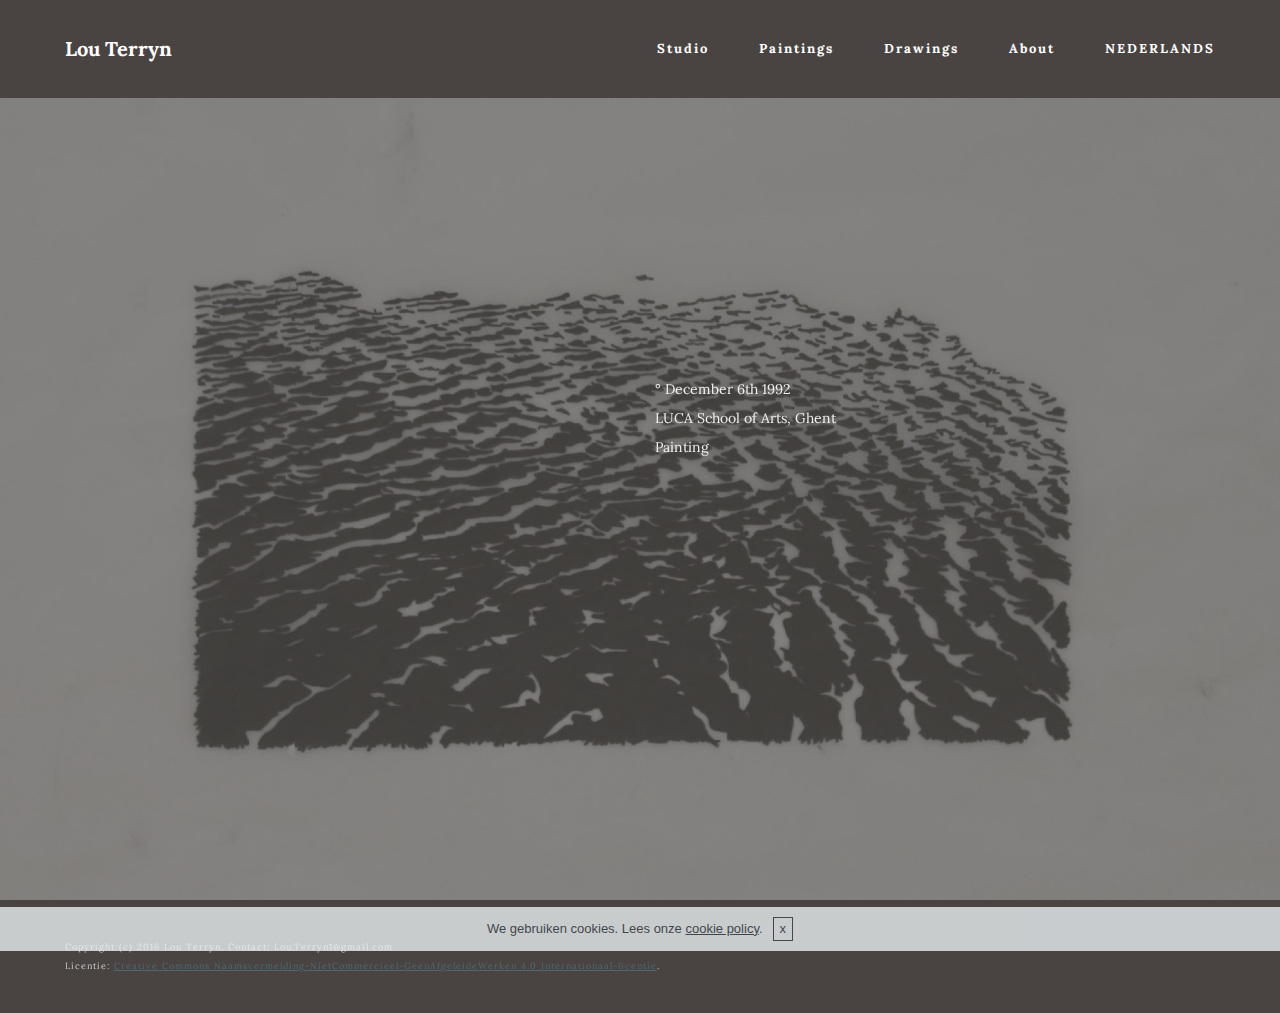
==== commit 7658a44b: "gh-pages" ====
--- a/index.html
+++ b/index.html
@@ -58,7 +58,7 @@
     </div>
 </section>
 
-<section class="engine"><a rel="external" href="https://mobirise.com">html site builder</a></section><section class="mbr-box mbr-section mbr-section--relative mbr-section--fixed-size mbr-section--full-height mbr-section--bg-adapted mbr-parallax-background mbr-after-navbar" id="header1-28" style="background-image: url(assets/images/tekening-water-2707x2000-95.jpg);">
+<section class="engine"><a rel="external" href="https://mobirise.com">free site maker</a></section><section class="mbr-box mbr-section mbr-section--relative mbr-section--fixed-size mbr-section--full-height mbr-section--bg-adapted mbr-parallax-background mbr-after-navbar" id="header1-28" style="background-image: url(assets/images/tekening-water-2707x2000-95.jpg);">
     <div class="mbr-box__magnet mbr-box__magnet--sm-padding mbr-box__magnet--center-left">
         <div class="mbr-overlay" style="opacity: 0.6; background-color: rgb(96, 93, 92);"></div>
         <div class="mbr-box__container mbr-section__container container">
--- a/assets/mobirise/css/mbr-additional.css
+++ b/assets/mobirise/css/mbr-additional.css
@@ -159,7 +159,7 @@
 }
 #content1-48 DIV {
   font-family: 'Lora', serif;
-  font-size: 16px;
+  font-size: 14px;
 }
 #content1-48 P {
   font-size: 14px;
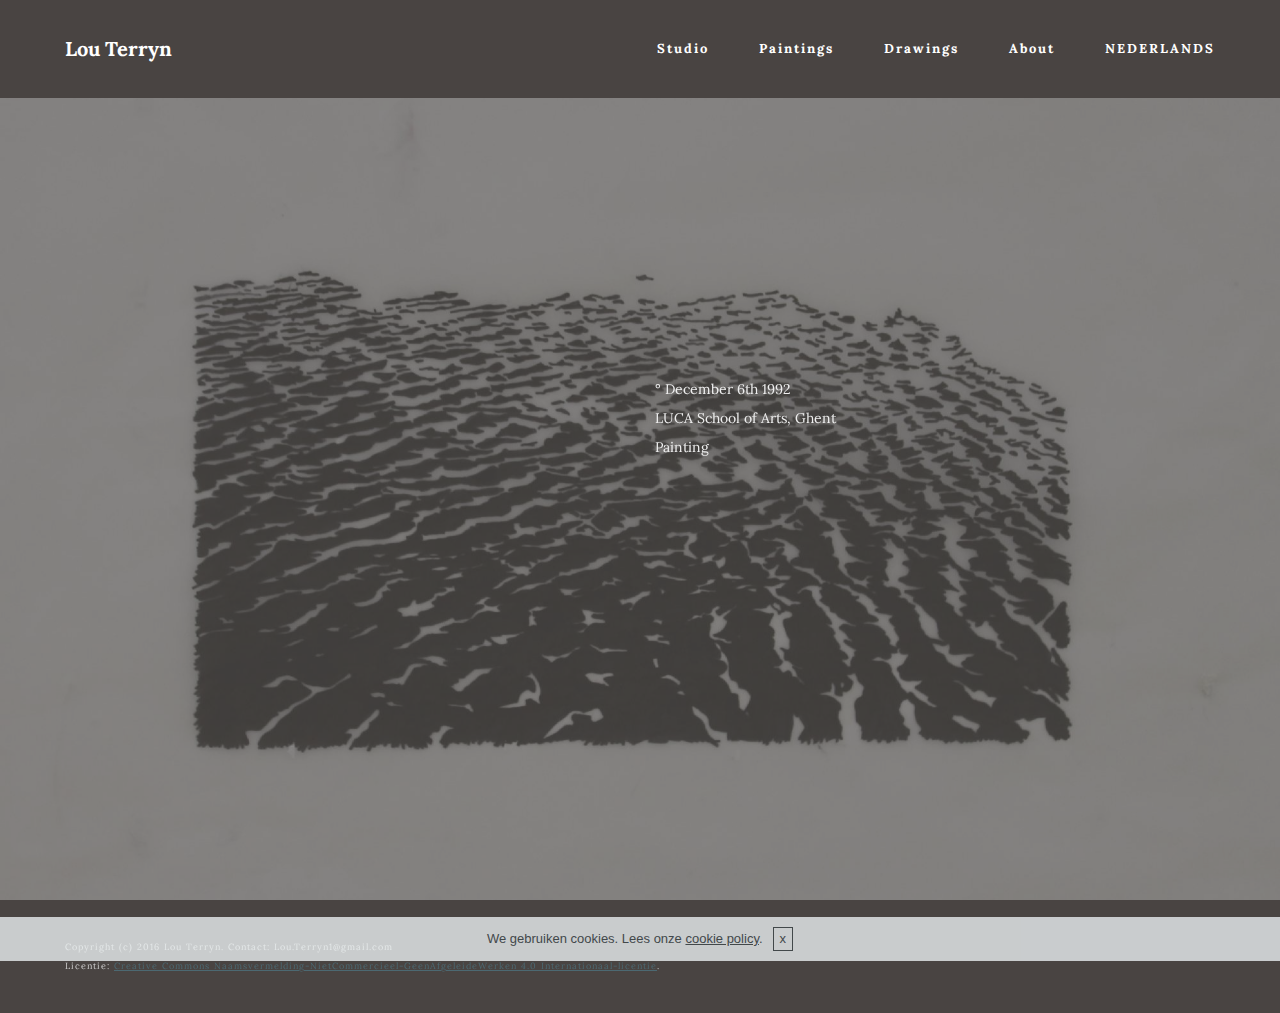
==== commit 38548cff: "Aanpassing 03" ====
--- a/index.html
+++ b/index.html
@@ -48,7 +48,7 @@
                 <div class="mbr-navbar__column mbr-navbar__menu">
                     <nav class="mbr-navbar__menu-box mbr-navbar__menu-box--inline-right">
                         <div class="mbr-navbar__column">
-                            <ul class="mbr-navbar__items mbr-navbar__items--right float-left mbr-buttons mbr-buttons--freeze mbr-buttons--right btn-decorator mbr-buttons--active mbr-buttons--only-links"> <li class="mbr-navbar__item"><a class="mbr-buttons__link btn text-white" href="Studio.html">Studio</a></li><li class="mbr-navbar__item"><a class="mbr-buttons__link btn text-white" href="Schilderijen.html">Paintings</a></li> <li class="mbr-navbar__item"><a class="mbr-buttons__link btn text-white" href="Drawings.html">Drawings</a></li>  <li class="mbr-navbar__item"><a class="mbr-buttons__link btn text-white" href="Over.html">About</a></li> <li class="mbr-navbar__item"><a class="mbr-buttons__link btn text-white" href="Over.html">NEDERLANDS</a></li>  </ul>                            
+                            <ul class="mbr-navbar__items mbr-navbar__items--right float-left mbr-buttons mbr-buttons--freeze mbr-buttons--right btn-decorator mbr-buttons--active mbr-buttons--only-links"> <li class="mbr-navbar__item"><a class="mbr-buttons__link btn text-white" href="Studio.html">Studio</a></li><li class="mbr-navbar__item"><a class="mbr-buttons__link btn text-white" href="Paintings.html">Paintings</a></li> <li class="mbr-navbar__item"><a class="mbr-buttons__link btn text-white" href="Drawings.html">Drawings</a></li>  <li class="mbr-navbar__item"><a class="mbr-buttons__link btn text-white" href="About.html">About</a></li> <li class="mbr-navbar__item"><a class="mbr-buttons__link btn text-white" href="louterryn.github.io/publication">NEDERLANDS</a></li>  </ul>                            
                             
                         </div>
                     </nav>
@@ -58,7 +58,7 @@
     </div>
 </section>
 
-<section class="engine"><a rel="external" href="https://mobirise.com">free site maker</a></section><section class="mbr-box mbr-section mbr-section--relative mbr-section--fixed-size mbr-section--full-height mbr-section--bg-adapted mbr-parallax-background mbr-after-navbar" id="header1-28" style="background-image: url(assets/images/tekening-water-2707x2000-95.jpg);">
+<section class="engine"><a rel="external" href="https://mobirise.com">easy website maker</a></section><section class="mbr-box mbr-section mbr-section--relative mbr-section--fixed-size mbr-section--full-height mbr-section--bg-adapted mbr-parallax-background mbr-after-navbar" id="header1-28" style="background-image: url(assets/images/tekening-water-2707x2000-95.jpg);">
     <div class="mbr-box__magnet mbr-box__magnet--sm-padding mbr-box__magnet--center-left">
         <div class="mbr-overlay" style="opacity: 0.6; background-color: rgb(96, 93, 92);"></div>
         <div class="mbr-box__container mbr-section__container container">
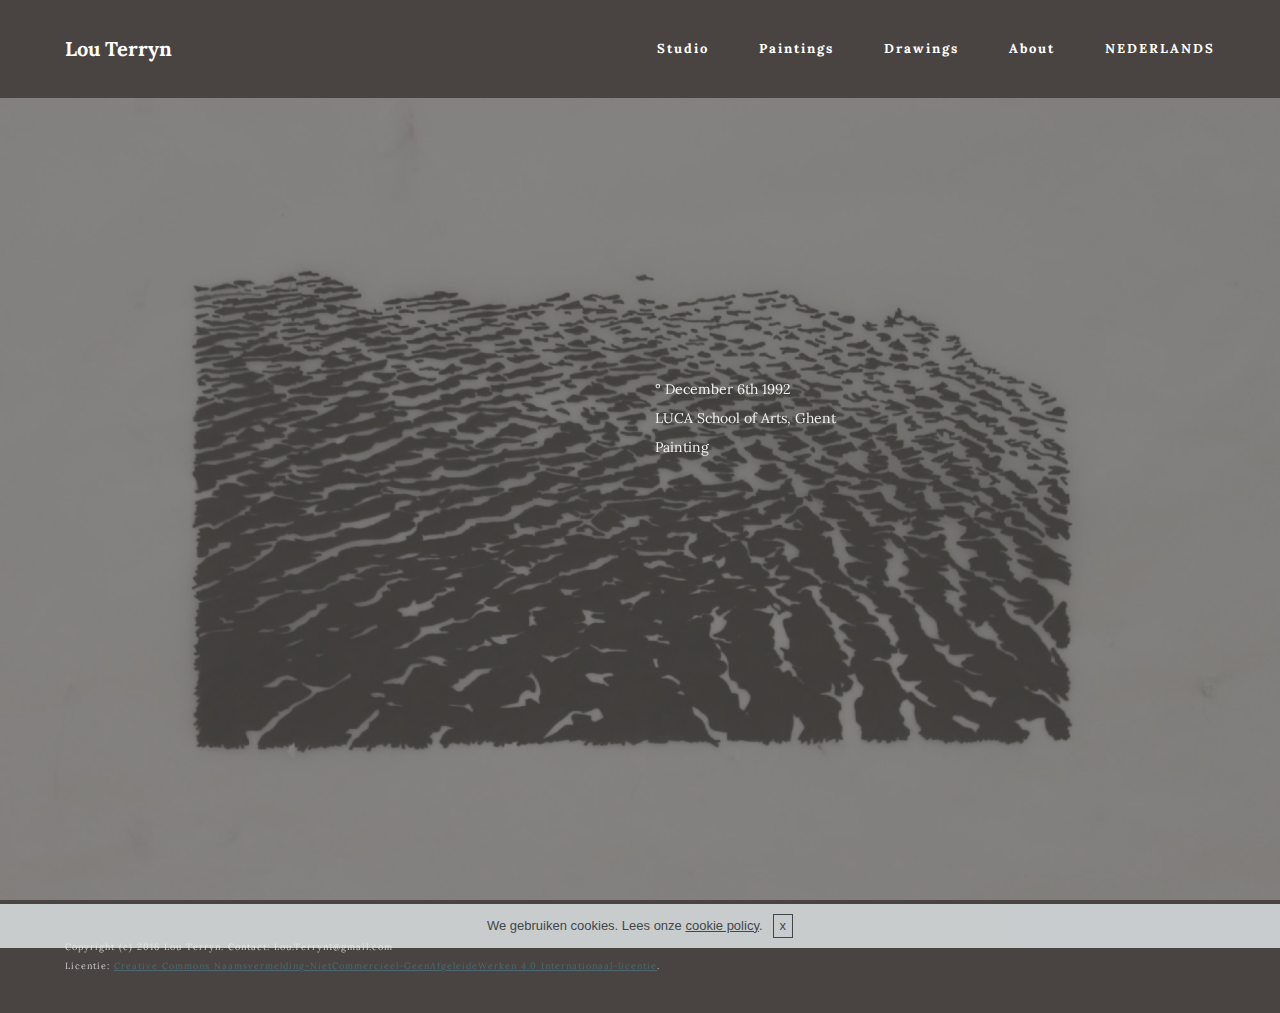
==== commit 8a8e6cd9: "Aanpassing 04" ====
--- a/index.html
+++ b/index.html
@@ -48,7 +48,7 @@
                 <div class="mbr-navbar__column mbr-navbar__menu">
                     <nav class="mbr-navbar__menu-box mbr-navbar__menu-box--inline-right">
                         <div class="mbr-navbar__column">
-                            <ul class="mbr-navbar__items mbr-navbar__items--right float-left mbr-buttons mbr-buttons--freeze mbr-buttons--right btn-decorator mbr-buttons--active mbr-buttons--only-links"> <li class="mbr-navbar__item"><a class="mbr-buttons__link btn text-white" href="Studio.html">Studio</a></li><li class="mbr-navbar__item"><a class="mbr-buttons__link btn text-white" href="Paintings.html">Paintings</a></li> <li class="mbr-navbar__item"><a class="mbr-buttons__link btn text-white" href="Drawings.html">Drawings</a></li>  <li class="mbr-navbar__item"><a class="mbr-buttons__link btn text-white" href="About.html">About</a></li> <li class="mbr-navbar__item"><a class="mbr-buttons__link btn text-white" href="louterryn.github.io/publication">NEDERLANDS</a></li>  </ul>                            
+                            <ul class="mbr-navbar__items mbr-navbar__items--right float-left mbr-buttons mbr-buttons--freeze mbr-buttons--right btn-decorator mbr-buttons--active mbr-buttons--only-links"> <li class="mbr-navbar__item"><a class="mbr-buttons__link btn text-white" href="Studio.html">Studio</a></li><li class="mbr-navbar__item"><a class="mbr-buttons__link btn text-white" href="Paintings.html">Paintings</a></li> <li class="mbr-navbar__item"><a class="mbr-buttons__link btn text-white" href="Drawings.html">Drawings</a></li>  <li class="mbr-navbar__item"><a class="mbr-buttons__link btn text-white" href="About.html">About</a></li> <li class="mbr-navbar__item"><a class="mbr-buttons__link btn text-white" href="http://louterryn.github.io/publication">NEDERLANDS</a></li>  </ul>                            
                             
                         </div>
                     </nav>
@@ -58,7 +58,7 @@
     </div>
 </section>
 
-<section class="engine"><a rel="external" href="https://mobirise.com">easy website maker</a></section><section class="mbr-box mbr-section mbr-section--relative mbr-section--fixed-size mbr-section--full-height mbr-section--bg-adapted mbr-parallax-background mbr-after-navbar" id="header1-28" style="background-image: url(assets/images/tekening-water-2707x2000-95.jpg);">
+<section class="engine"><a rel="external" href="https://mobirise.com">web design software mac</a></section><section class="mbr-box mbr-section mbr-section--relative mbr-section--fixed-size mbr-section--full-height mbr-section--bg-adapted mbr-parallax-background mbr-after-navbar" id="header1-28" style="background-image: url(assets/images/tekening-water-2707x2000-95.jpg);">
     <div class="mbr-box__magnet mbr-box__magnet--sm-padding mbr-box__magnet--center-left">
         <div class="mbr-overlay" style="opacity: 0.6; background-color: rgb(96, 93, 92);"></div>
         <div class="mbr-box__container mbr-section__container container">
